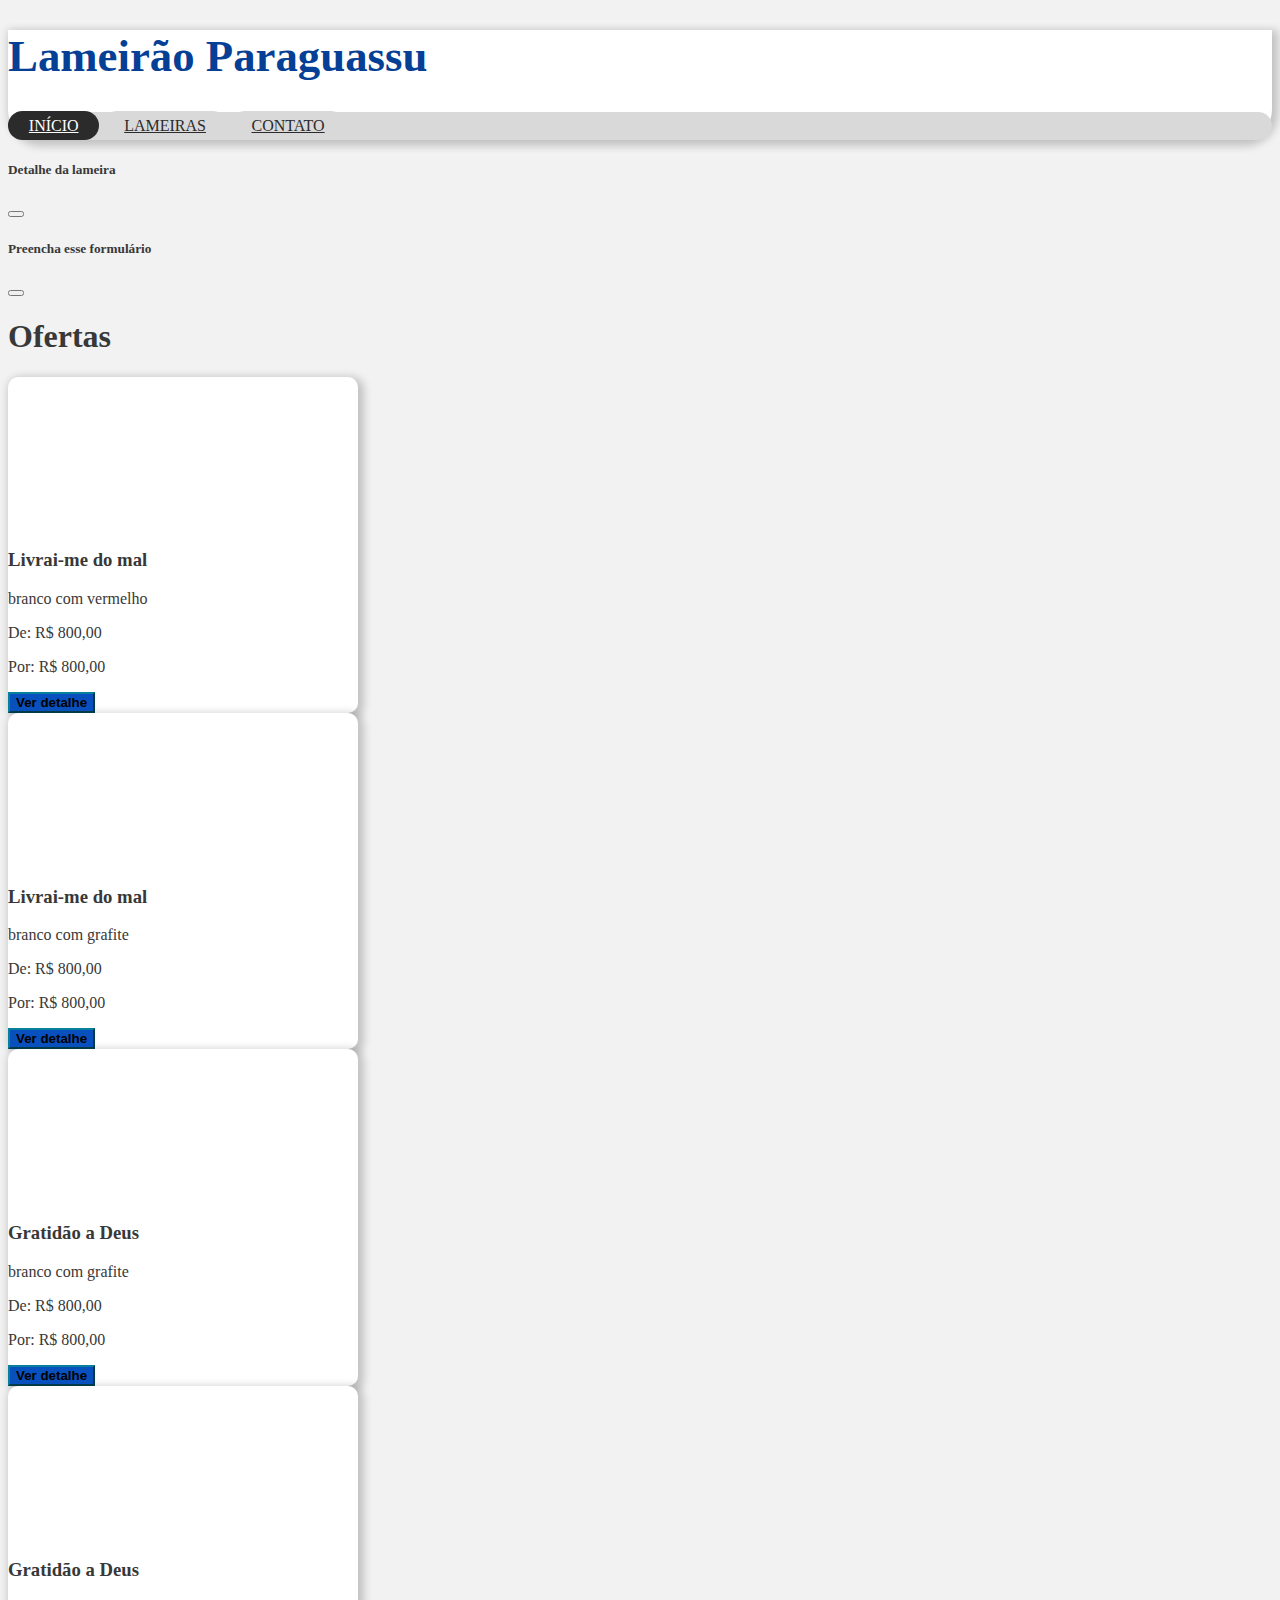
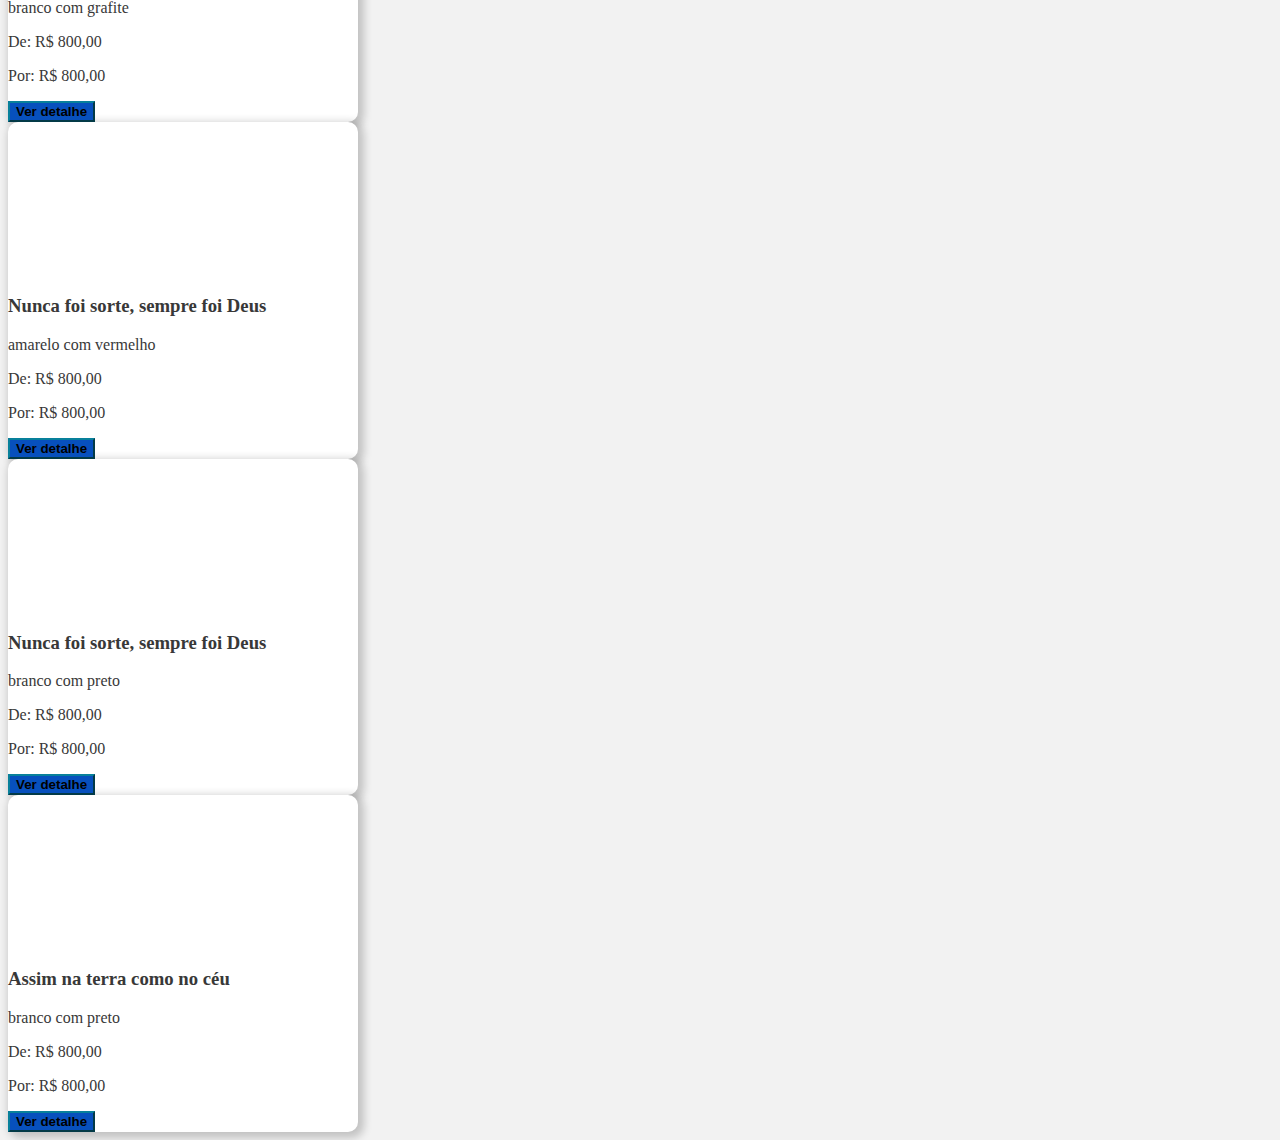
==== index.html @ 2eef3fd6 "master" ====
<!DOCTYPE html>
<html lang="en">
<head>
    <meta charset="UTF-8">
    <meta http-equiv="X-UA-Compatible" content="IE=edge">
    <meta name="viewport" content="width=device-width, initial-scale=1.0">
    <!-- <link rel="shortcut icon" href="images/IEFA-logo.png" type="image/x-icon"> -->
    <title>TESTE</title>

    <link href="https://cdn.jsdelivr.net/npm/bootstrap@5.0.1/dist/css/bootstrap.min.css" rel="stylesheet" integrity="sha384-+0n0xVW2eSR5OomGNYDnhzAbDsOXxcvSN1TPprVMTNDbiYZCxYbOOl7+AMvyTG2x" crossorigin="anonymous">
    <link rel="stylesheet" href="https://cdn.jsdelivr.net/npm/bootstrap-icons@1.5.0/font/bootstrap-icons.css">
    <link rel="stylesheet" href="https://unpkg.com/aos@next/dist/aos.css" />

    <link rel="stylesheet" href="styles/global.css">
    <link rel="stylesheet" href="styles/footer.css">
    <link rel="stylesheet" href="styles/navbar.css">
</head>
<body class="" onload="loadProducts(products)">
    <header class="d-flex flex-wrap align-items-center justify-content-evenly shadow-md pb-4">
        <div class="mt-4">
            <h1 class="mb-0 ms-2 text-primary-2" id="logo">Lameirão Paraguassu</h1>
        </div>

        <nav class="bg-color-2 mt-4">
            <div class="fs-4">
                <a class="active col text-decoration-none" href="index.html">INÍCIO</a>
                <a class="col text-decoration-none" href="pages/about.html">LAMEIRAS</a>
                <a class="col text-decoration-none" href="pages/works.html">CONTATO</a>
            </div>
        </nav>
    </header>

    <modal>
        <section>
            <div class="modal fade" id="productDetailModal" data-bs-backdrop="static" data-bs-keyboard="false" tabindex="-1" aria-labelledby="productDetailModalLabel" aria-hidden="true">
              <div class="modal-dialog modal-lg">
                <div class="modal-content">
                  <div class="modal-header">
                    <h5 class="modal-title" id="productDetailModalLabel">Detalhe da lameira</h5>
                    <button type="button" class="btn-close" data-bs-dismiss="modal" aria-label="Close"></button>
                  </div>
                  <div id="productDetailModalContainer">
                    <!-- <div class="loader"></div> -->
                  </div>
                  <div class="modal-footer" id="productDetailModalFooter">
                  </div>
                </div>
              </div>
            </div>
        </section>

        <section>
            <div class="modal fade" id="productFinishModal" data-bs-backdrop="static" data-bs-keyboard="false" tabindex="-1" aria-labelledby="productFinishModalLabel" aria-hidden="true">
              <div class="modal-dialog modal-lg">
                <div class="modal-content">
                  <div class="modal-header">
                    <h5 class="modal-title" id="productFinishModalLabel">Preencha esse formulário</h5>
                    <button type="button" class="btn-close" data-bs-dismiss="modal" aria-label="Close"></button>
                  </div>
                  <div id="productFinishModalContainer">
                        <form id="finishForm" class="m-3 m-lg-5 mt-2 mt-lg-2"></form>
                    <!-- <div class="loader"></div> -->
                  </div>
                </div>
              </div>
            </div>
        </section>
    </modal>

    <main class="container mt-5 mb-3 p-4 p-lg-0">
        <!-- <section>
            <h2 class="text-center mb-4 border-bottom pb-1">Lameiras de qualidade, com auto brilho e pintura emborrachada!</h2>

            <div class="row">
                <iframe class="col-12 col-lg-6" width="853" height="480" src="https://www.youtube.com/embed/yKltlOASbZs" title="YouTube video player" frameborder="0" allow="accelerometer; autoplay; clipboard-write; encrypted-media; gyroscope; picture-in-picture" allowfullscreen></iframe>
                <iframe class="col-12 col-lg-6 mt-4 mt-lg-0" width="853" height="480" src="https://www.youtube.com/embed/yKltlOASbZs" title="YouTube video player" frameborder="0" allow="accelerometer; autoplay; clipboard-write; encrypted-media; gyroscope; picture-in-picture" allowfullscreen></iframe>
            </div>
        </section> -->

        <section class="mt-5">
            <h1 class="text-center mb-4 border-bottom pb-1">Ofertas</h1>

            <div class="d-flex flex-wrap justify-content-center" id="products-container">
            </div>
        </section>
    </main>

    <script src="https://cdn.jsdelivr.net/npm/bootstrap@5.0.1/dist/js/bootstrap.bundle.min.js" integrity="sha384-gtEjrD/SeCtmISkJkNUaaKMoLD0//ElJ19smozuHV6z3Iehds+3Ulb9Bn9Plx0x4" crossorigin="anonymous"></script>
    <script src="https://unpkg.com/aos@next/dist/aos.js"></script>
    <script>
        AOS.init({duration: 1000});
    </script>
    <script src="scripts/product-list.js"></script>
    <script src="scripts/app.js"></script>
</body>
</html>
---- styles/global.css ----
:root {
    --primary: #0750BD;
    --primary-2: #053f96;
    --primary-hover: #004e7a;
    --secondary: #F2B138;
    --secondary-hover: #ca983c;
    --complement-color-green: #01A61C;
    --bg-color: #F2F2F2;
    --bg-color-2: #D9D9D9;
    --text-color-1: #2B2B2B;
    --text-color-2: #383838;
    --text-color-3: #6d6c6c;
    --text-color-4: #A1A5A6;
}

body {
    color: var(--text-color-2);
    background-color: var(--bg-color);
}

main {
    z-index: 1;
}

.btn {
    font-weight: 600;
}

.btn-primary {
    background-color: var(--primary);
    border-color: #08809b !important;
}

.btn-primary:hover {
    background-color: var(--primary-hover);
}

.btn-primary:focus {
    background-color: var(--primary-hover) !important;
    box-shadow: 0 0 0 0.2rem rgba(13, 180, 217, 0.288) !important;
}

.btn-secondary {
    background-color: var(--secondary);
    border-color: #9c9204;
}

.btn-secondary:hover {
    background-color: var(--secondary-hover);
    border-color: #9c9204;
}

.btn-secondary:focus {
    background-color: var(--secondary-hover) !important;
    box-shadow: 0 0 0 0.2rem rgba(242, 226, 5, 0.39) !important;
}

.text-light {
    color: var(--text-color-3) !important;
}

.text-primary {
    color: var(--primary) !important;
}

.text-primary-2 {
    color: var(--primary-2) !important;
}

.text-secondary {
    color: var(--secondary) !important;
}

.text-complement-color-green {
    color: var(--complement-color-green) !important;
}

.bg-light-gray {
    background-color: var(--bg-color) !important;
}
.bg-color-2 {
    background-color: var(--bg-color-2) !important;
}

.bg-dark-gray {
    background-color: var(--text-color-2) !important;
}

.bg-gray {
    background-color: var(--text-color-4) !important;
}

.text-color-3 {
    color: var(--text-color-4);
}

.border-color-primary {
    border-color: var(--primary) !important;
}

.border-top, .border-bottom {
    border-color:rgba(0, 0, 0, 0.1) !important;
}

.hideScroll {
    overflow: hidden !important;
}

.shadow-md {
    box-shadow: 3px 3px 8px 3px rgba(0, 0, 0, 0.2);
}

.product {
    max-width: 350px;
    background-color: white;
}

.rounded {
    border-radius: 10px !important;
}
---- styles/navbar.css ----
header #logo {
    font-size: 2.8rem;
}

header {
    border-radius: 0 0 30px 30px;
    background-color: white;
}

nav {
    border-radius: 40px;
    padding: 5px 0;
}

nav a {
    color: var(--text-color-1);
    font-weight: 500;
    padding: 6px 1.3rem;
    border-radius: 40px;
    background-color: var(--bg-color-2);
}

nav a:hover, .active {
    color: white;
    background-color: var(--text-color-1);

}
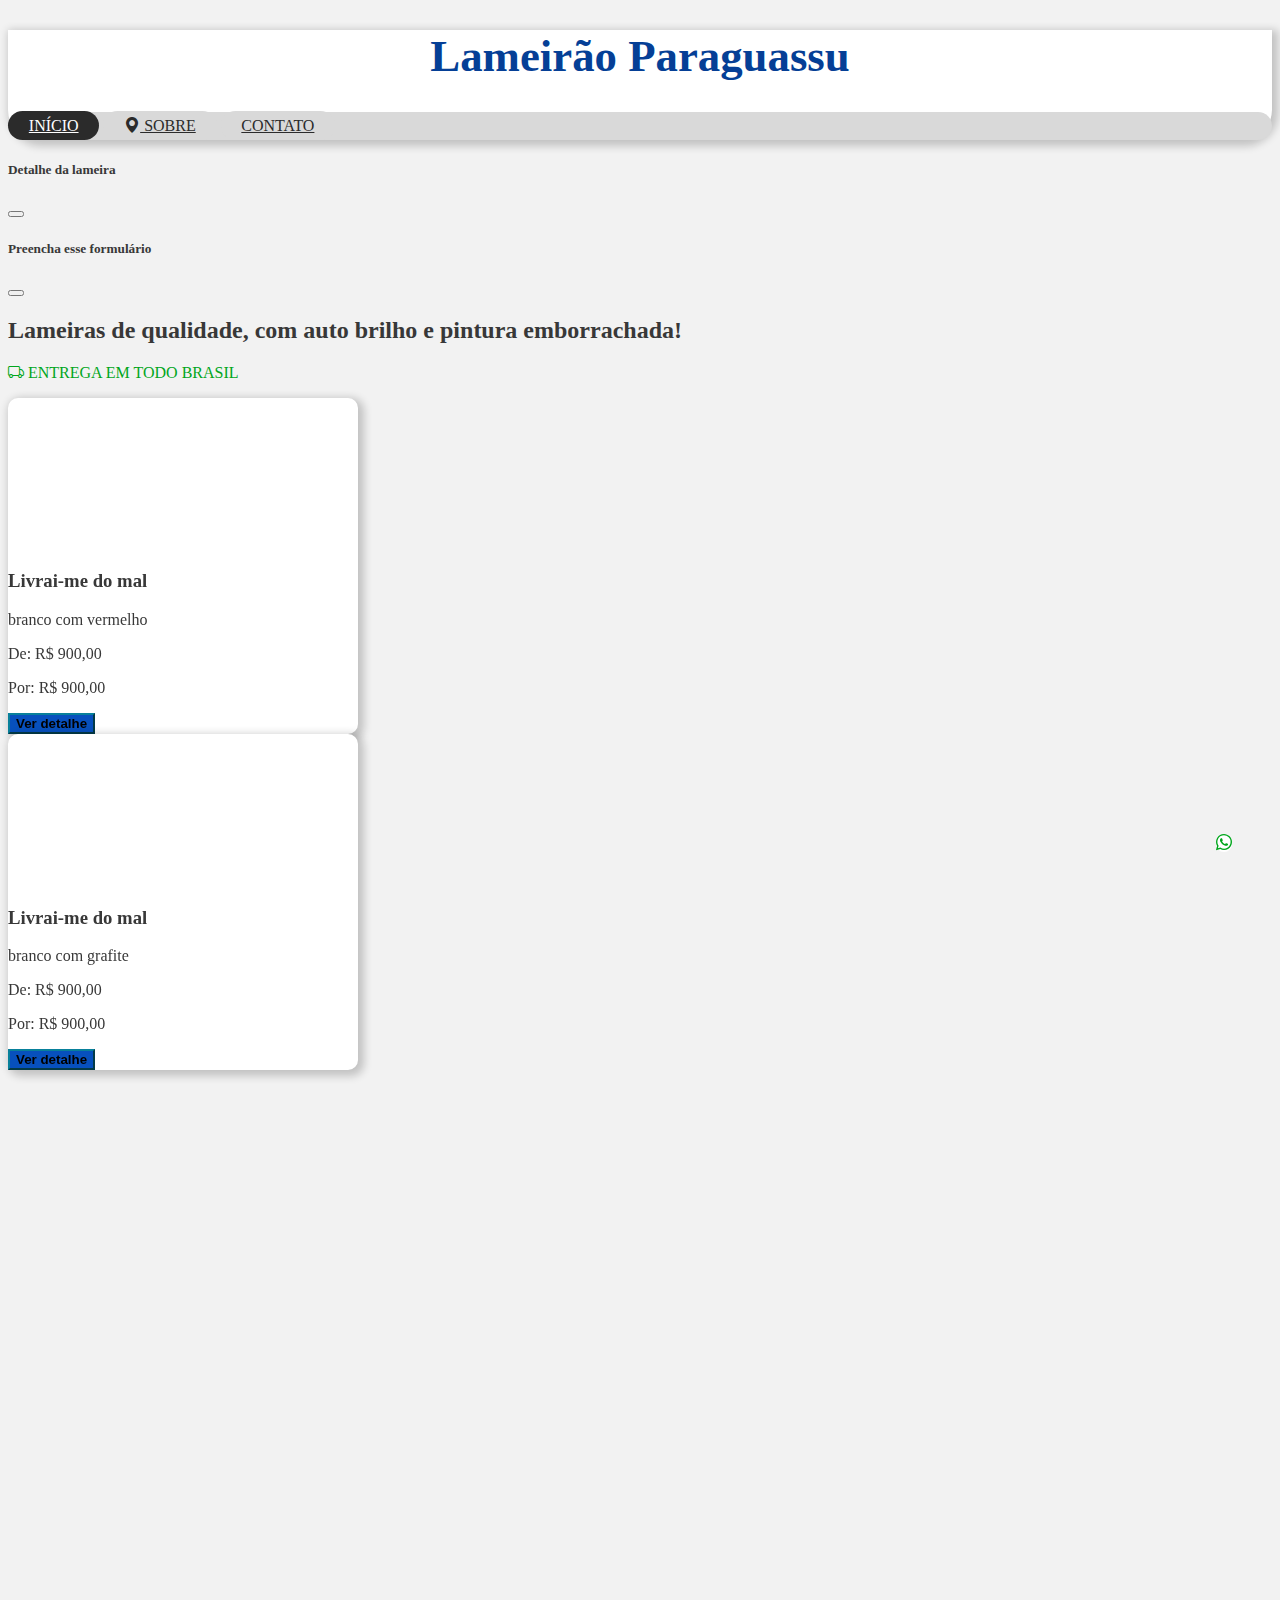
==== commit 6be98446: "adicionado o botão do zap - correções pontuais" ====
--- a/index.html
+++ b/index.html
@@ -12,7 +12,6 @@
     <link rel="stylesheet" href="https://unpkg.com/aos@next/dist/aos.css" />
 
     <link rel="stylesheet" href="styles/global.css">
-    <link rel="stylesheet" href="styles/footer.css">
     <link rel="stylesheet" href="styles/navbar.css">
 </head>
 <body class="" onload="loadProducts(products)">
@@ -22,10 +21,10 @@
         </div>
 
         <nav class="bg-color-2 mt-4">
-            <div class="fs-4">
+            <div class="fs-4 text-nowrap">
                 <a class="active col text-decoration-none" href="index.html">INÍCIO</a>
-                <a class="col text-decoration-none" href="pages/about.html">LAMEIRAS</a>
-                <a class="col text-decoration-none" href="pages/works.html">CONTATO</a>
+                <a class="col text-decoration-none" href="pages/about.html"><i class="bi bi-geo-alt-fill"></i> SOBRE</a>
+                <a class="col text-decoration-none" href="pages/contact.html">CONTATO</a>
             </div>
         </nav>
     </header>
@@ -67,22 +66,18 @@
         </section>
     </modal>
 
-    <main class="container mt-5 mb-3 p-4 p-lg-0">
-        <!-- <section>
+    <main class="container mt-3 mt-lg-5 mb-3 p-4 p-lg-0">
+        <section class="">
             <h2 class="text-center mb-4 border-bottom pb-1">Lameiras de qualidade, com auto brilho e pintura emborrachada!</h2>
-
-            <div class="row">
-                <iframe class="col-12 col-lg-6" width="853" height="480" src="https://www.youtube.com/embed/yKltlOASbZs" title="YouTube video player" frameborder="0" allow="accelerometer; autoplay; clipboard-write; encrypted-media; gyroscope; picture-in-picture" allowfullscreen></iframe>
-                <iframe class="col-12 col-lg-6 mt-4 mt-lg-0" width="853" height="480" src="https://www.youtube.com/embed/yKltlOASbZs" title="YouTube video player" frameborder="0" allow="accelerometer; autoplay; clipboard-write; encrypted-media; gyroscope; picture-in-picture" allowfullscreen></iframe>
-            </div>
-        </section> -->
-
-        <section class="mt-5">
-            <h1 class="text-center mb-4 border-bottom pb-1">Ofertas</h1>
+            <p class="fs-6 text-complement-color-green text-center fw-bold"><i class="bi bi-truck fs-4 me-1"></i> ENTREGA EM TODO BRASIL</p>
 
             <div class="d-flex flex-wrap justify-content-center" id="products-container">
             </div>
         </section>
+
+        <whatsapp class="p-2 rounded border shadow-sm">
+          <a href="http://api.whatsapp.com/send?l=pt_BR&phone=5571996527444&text=Olá, vir pelo site!"><i class="bi bi-whatsapp fs-1"></i></a>
+        </whatsapp>
     </main>
 
     <script src="https://cdn.jsdelivr.net/npm/bootstrap@5.0.1/dist/js/bootstrap.bundle.min.js" integrity="sha384-gtEjrD/SeCtmISkJkNUaaKMoLD0//ElJ19smozuHV6z3Iehds+3Ulb9Bn9Plx0x4" crossorigin="anonymous"></script>
--- a/styles/global.css
+++ b/styles/global.css
@@ -117,4 +117,30 @@
 
 .rounded {
     border-radius: 10px !important;
+}
+
+whatsapp {
+    position: fixed;
+    bottom: 3rem;
+    right: 3rem;
+    background-color: white;
+}
+
+whatsapp i {
+    color: var(--complement-color-green);
+}
+
+whatsapp i:hover {
+    color: white;
+}
+
+whatsapp:hover {
+    background-color: var(--complement-color-green);
+}
+
+
+@media (max-width: 650px) {
+    whatsapp {
+        right: 1rem;
+    }
 }--- a/styles/navbar.css
+++ b/styles/navbar.css
@@ -1,5 +1,6 @@
 header #logo {
     font-size: 2.8rem;
+    text-align: center;
 }
 
 header {
@@ -10,6 +11,7 @@
 nav {
     border-radius: 40px;
     padding: 5px 0;
+    
 }
 
 nav a {
@@ -23,5 +25,15 @@
 nav a:hover, .active {
     color: white;
     background-color: var(--text-color-1);
+}
 
+@media (max-width: 400px) {
+    nav {
+        padding: 2px 0;;
+    }
+
+    nav a {
+        font-size: 1rem;
+        padding: 5px 0.8rem;
+    }
 }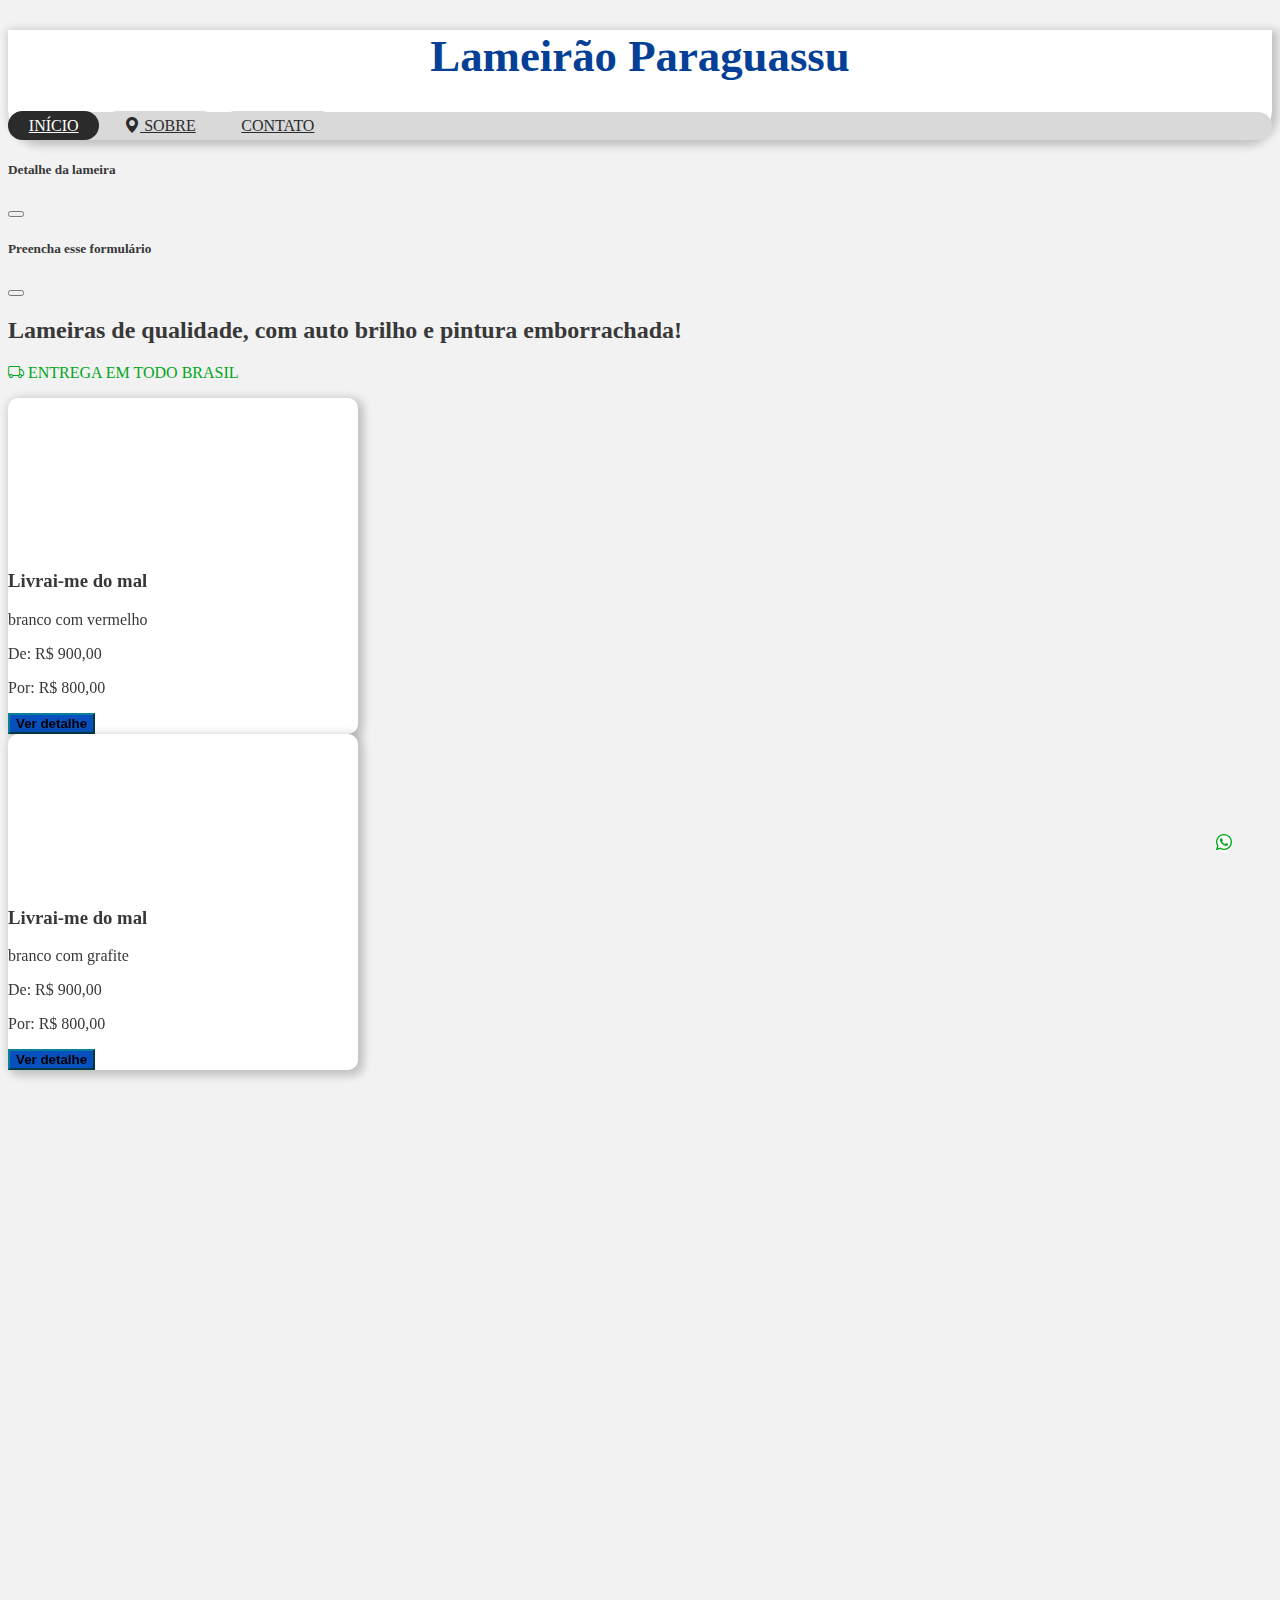
==== commit df76fc55: "finish project" ====
--- a/index.html
+++ b/index.html
@@ -4,8 +4,8 @@
     <meta charset="UTF-8">
     <meta http-equiv="X-UA-Compatible" content="IE=edge">
     <meta name="viewport" content="width=device-width, initial-scale=1.0">
-    <!-- <link rel="shortcut icon" href="images/IEFA-logo.png" type="image/x-icon"> -->
-    <title>TESTE</title>
+    <link rel="shortcut icon" href="images/logo-lp.svg" type="image/x-icon">
+    <title>Lameirão Paraguassu</title>
 
     <link href="https://cdn.jsdelivr.net/npm/bootstrap@5.0.1/dist/css/bootstrap.min.css" rel="stylesheet" integrity="sha384-+0n0xVW2eSR5OomGNYDnhzAbDsOXxcvSN1TPprVMTNDbiYZCxYbOOl7+AMvyTG2x" crossorigin="anonymous">
     <link rel="stylesheet" href="https://cdn.jsdelivr.net/npm/bootstrap-icons@1.5.0/font/bootstrap-icons.css">
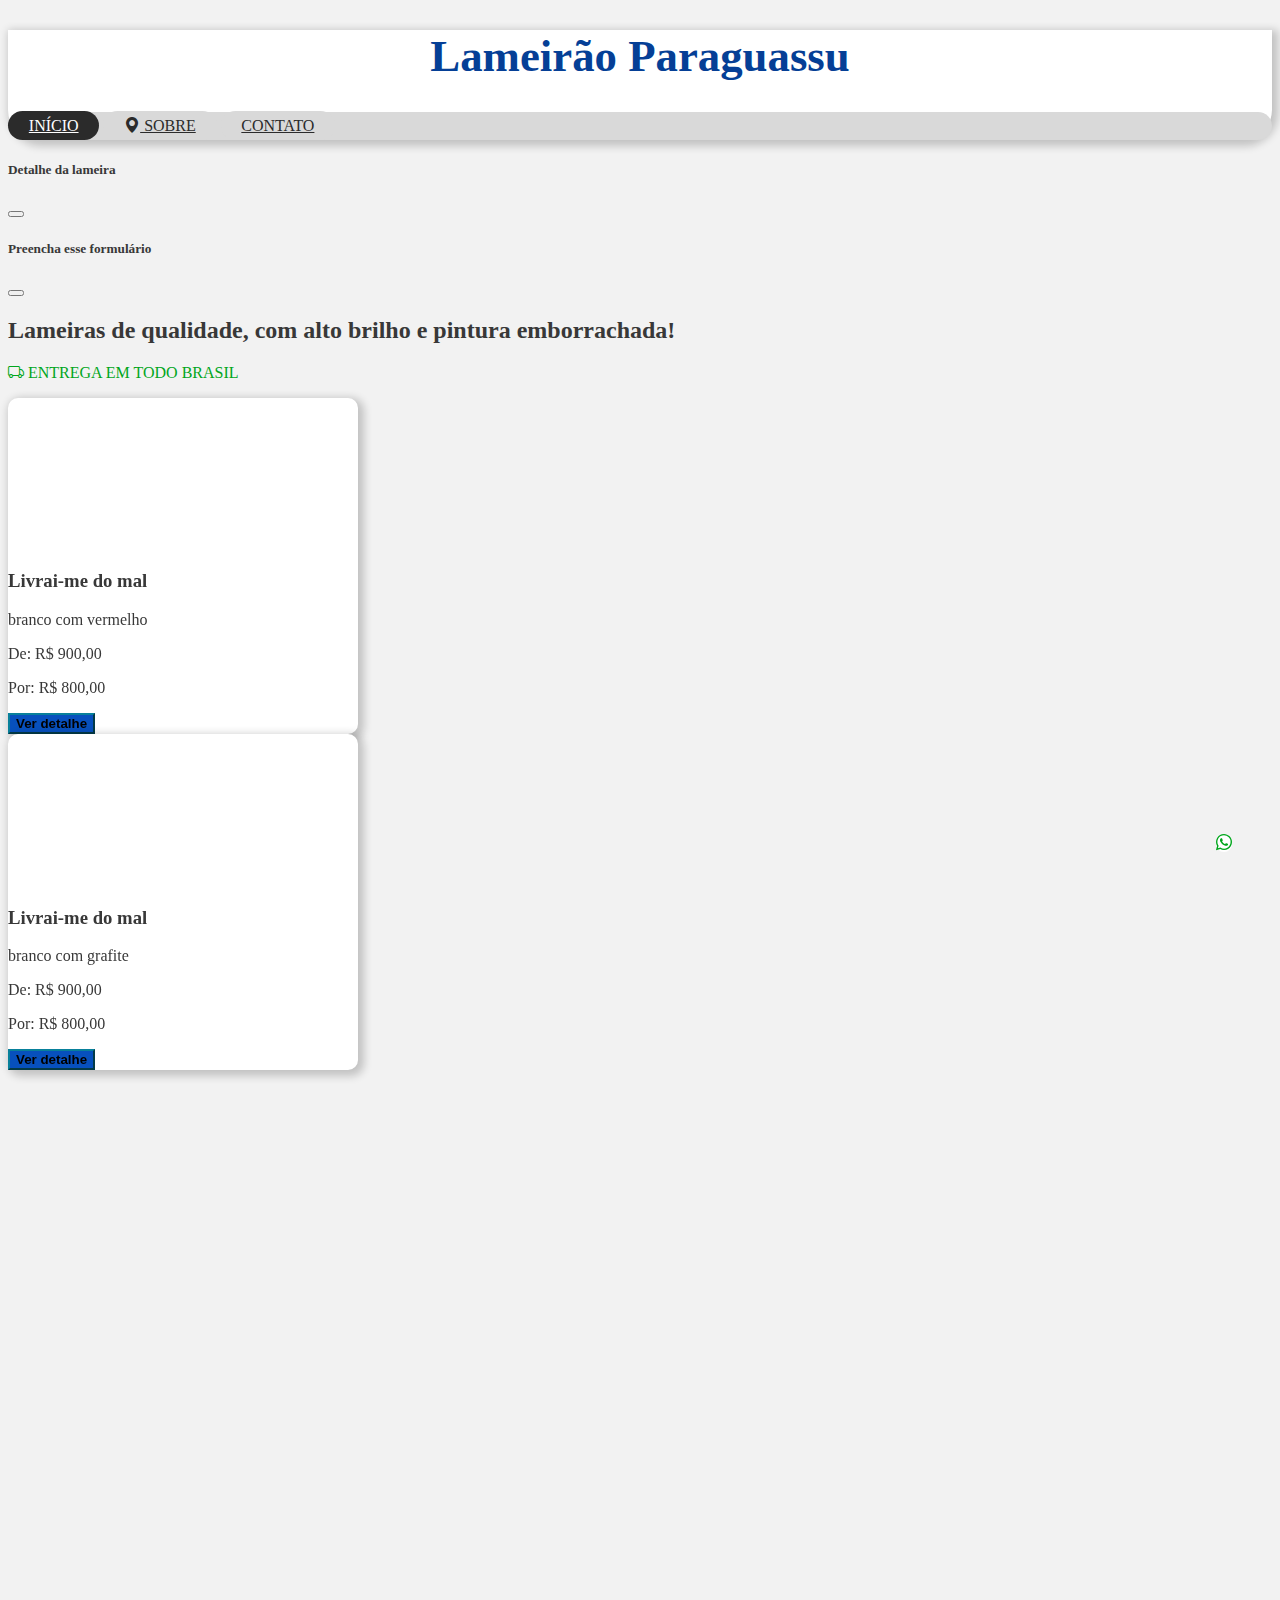
==== commit 9f56f36c: "correção de português" ====
--- a/index.html
+++ b/index.html
@@ -68,7 +68,7 @@
 
     <main class="container mt-3 mt-lg-5 mb-3 p-4 p-lg-0">
         <section class="">
-            <h2 class="text-center mb-4 border-bottom pb-1">Lameiras de qualidade, com auto brilho e pintura emborrachada!</h2>
+            <h2 class="text-center mb-4 border-bottom pb-1">Lameiras de qualidade, com alto brilho e pintura emborrachada!</h2>
             <p class="fs-6 text-complement-color-green text-center fw-bold"><i class="bi bi-truck fs-4 me-1"></i> ENTREGA EM TODO BRASIL</p>
 
             <div class="d-flex flex-wrap justify-content-center" id="products-container">
